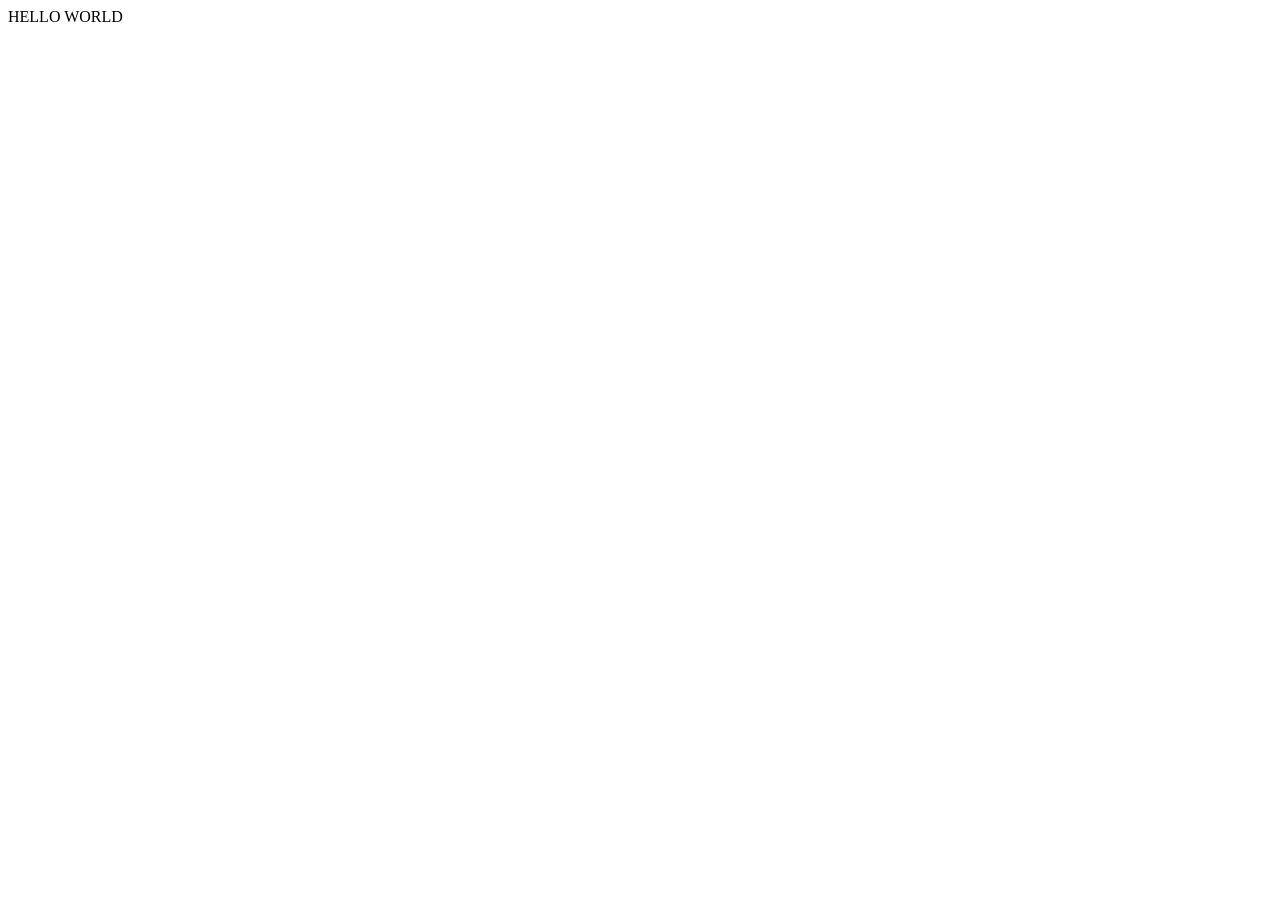
==== portfolio-website/about.html @ 183cd267 "Initialize portfolio website structure Added initial HTML files for about, contact, index, and proje" ====
<!DOCTYPE html>
<html lang="en">
<head>
    <meta charset="UTF-8">
    <meta name="viewport" content="width=device-width, initial-scale=1.0">
    <title></title>
</head>
<body>
    HELLO WORLD
</body>
</html>
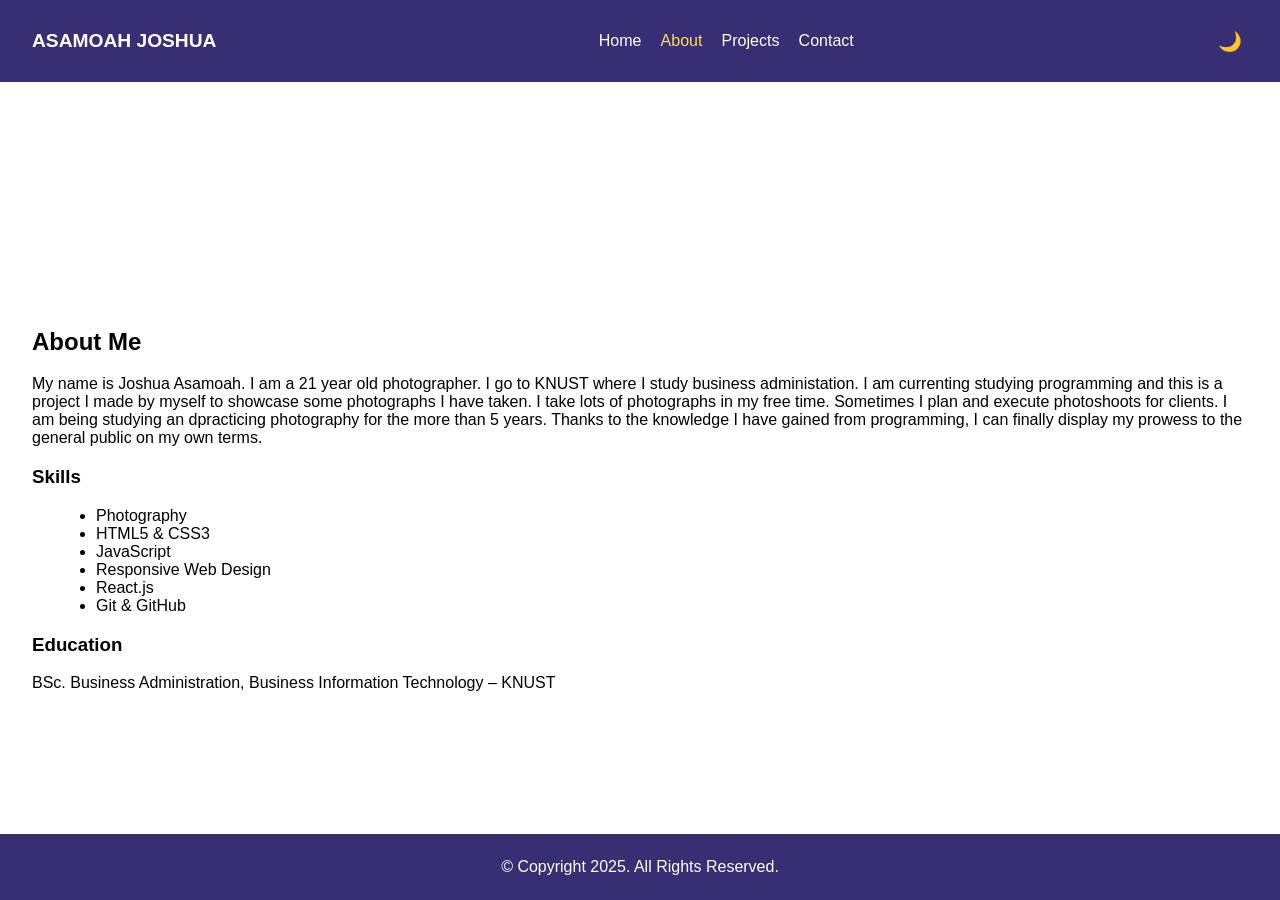
==== commit 72a81c66: "reconstructed" ====
--- a/portfolio-website/about.html
+++ b/portfolio-website/about.html
@@ -1,11 +1,63 @@
 <!DOCTYPE html>
 <html lang="en">
 <head>
-    <meta charset="UTF-8">
-    <meta name="viewport" content="width=device-width, initial-scale=1.0">
-    <title></title>
+  <meta charset="UTF-8">
+  <meta name="viewport" content="width=device-width, initial-scale=1.0">
+  <title>About | ASAMOAH JOSHUA</title>
+  <link rel="stylesheet" href="css/style.css">
+  <link rel="icon" href="images\icon.png" type="image/x-icon">
 </head>
 <body>
-    HELLO WORLD
+  <header class="head">
+    <nav class="navbar">
+      <div class="logo">ASAMOAH JOSHUA</div>
+      <ul class="nav-links" id="navLinks">
+        <li><a href="index.html">Home</a></li>
+        <li><a href="about.html" class="active">About</a></li>
+        <li><a href="projects.html">Projects</a></li>
+        <li><a href="contact.html">Contact</a></li>
+      </ul>
+      <div class="hamburger" id="hamburger">&#9776;</div>
+      <button id="themeToggle" class="theme-btn">🌙</button>
+    </nav>
+  </header>
+
+  <main>
+    <section class="about-section">
+      <div class="about-content">
+        <h2>About Me</h2>
+        <p>My name is Joshua Asamoah.
+            I am a 21 year old photographer.
+            I go to KNUST where I study business administation.
+            I am currenting studying programming and this is
+            a project I made by myself to showcase some 
+            photographs I have taken. I take lots of photographs
+            in my free time. Sometimes I plan and execute photoshoots
+            for clients. I am being studying an dpracticing photography
+            for the more than 5 years. Thanks to the knowledge I have
+            gained from programming, I can finally display my prowess
+            to the general public on my own terms.
+        </p>
+
+        <h3>Skills</h3>
+        <ul class="skills-list">
+          <li>Photography</li>
+          <li>HTML5 & CSS3</li>
+          <li>JavaScript</li>
+          <li>Responsive Web Design</li>
+          <li>React.js</li>
+          <li>Git & GitHub</li>
+        </ul>
+
+        <h3>Education</h3>
+        <p>BSc. Business Administration, Business Information Technology – KNUST</p>
+      </div>
+    </section>
+  </main>
+
+  <footer>
+    <p>&copy; Copyright 2025. All Rights Reserved.</p>
+  </footer>
+  <script src="js/script.js"></script>
 </body>
-</html>+</html>
--- a/portfolio-website/css/style.css
+++ b/portfolio-website/css/style.css
@@ -0,0 +1,272 @@
+:root {
+  --primary-color: rgba(56, 46, 116);
+  --secondary-color: rgb(56, 108, 145);
+  --light-bg: rgb(255, 255, 255);
+  --dark-bg: rgb(29, 29, 29);
+  --text-light: rgb(255, 255, 255);
+  --text-dark: #000000;
+}
+
+body {
+  margin: 0;
+  font-family: 'Poppins', sans-serif;
+  background-color: var(--light-bg);
+  color: var(--text-dark);
+  transition: all 0.3s ease;
+  display: flex;
+  flex-direction: column;
+  height: 100vh;
+}
+
+main
+{
+flex: 1 0 auto;
+padding-top: 100px;
+display: grid;
+}
+
+.dark-mode {
+  background-color: var(--dark-bg);
+  color: var(--text-light);
+}
+
+header {
+  background-color: var(--primary-color);
+  color: white;
+  padding: 1rem 2rem;
+  position: sticky;
+  top: 0;
+  z-index: 1000;
+}
+
+.navbar {
+  display: flex;
+  align-items: center;
+  justify-content: space-between;
+}
+
+.logo {
+  font-weight: 700;
+  font-size: 1.2rem;
+}
+
+.nav-links {
+  list-style: none;
+  display: flex;
+  gap: 1.2rem;
+}
+
+.nav-links a {
+  color: white;
+  text-decoration: none;
+  transition: color 0.3s;
+}
+
+.nav-links a:hover, .nav-links .active {
+  color: #ffdd57;
+}
+
+.hamburger {
+  display: none;
+  font-size: 1.5rem;
+  cursor: pointer;
+}
+
+.theme-btn {
+  margin-left: 1rem;
+  background: transparent;
+  border: none;
+  color: white;
+  font-size: 1.2rem;
+  cursor: pointer;
+}
+
+.hero {
+  text-align: center;
+  padding: 5rem 2rem;
+}
+
+.hero h1 span {
+  color: var(--primary-color);
+}
+
+.btn {
+  background: var(--primary-color);
+  color: white;
+  border: none;
+  padding: 0.8rem 1.6rem;
+  border-radius: 4px;
+  cursor: pointer;
+  text-decoration: none;
+  transition: background 0.3s;
+}
+
+.btn:hover {
+  background: var(--secondary-color);
+}
+
+/* About Section */
+.about-section {
+  display: flex;
+  flex-wrap: wrap;
+  gap: 2rem;
+  padding: 2rem;
+  align-items: center;
+}
+
+.profile-pic {
+  width: 200px;
+  border-radius: 50%;
+}
+
+.skills-list {
+  list-style: disc;
+  margin-left: 1.5rem;
+}
+
+/* Projects */
+.projects-section {
+  padding: 2rem;
+  text-align: center;
+}
+
+.projects-grid {
+  display: grid;
+  gap: 1.5rem;
+  grid-template-columns: repeat(auto-fit, minmax(280px, 1fr));
+  justify-content: center;
+  justify-items: center;
+}
+
+.project-card:hover {
+  transform: scale(1.03);
+}
+
+.project-card {
+  border: 1px solid #ddd;
+  padding: 15px;
+  border-radius: 10px;
+  max-width: 350px;
+  margin: 20px;
+  text-align: center;
+  background: #fff;
+  box-shadow: 0 2px 8px rgba(0,0,0,0.1);
+    align-items: center;
+    align-content: center;
+    flex-direction: column;
+    justify-content: center;
+    transition: transform 0.3s;
+    overflow-y: hidden;
+    justify-content: center;
+  justify-items: center;
+}
+
+.carousel {
+  position: relative;
+  width: 100%;
+  overflow: hidden;
+  border-radius: 8px;
+  overflow-y: hidden;
+  justify-content: center;
+  justify-items: center;
+
+}
+
+.carousel-images img {
+  width: 100%;
+  justify-content: center;
+  justify-items: center;
+}
+
+.carousel button {
+  position: absolute;
+  top: 50%;
+  transform: translateY(-50%);
+  background: rgba(0,0,0,0.7);
+  border: none;
+  color: rgb(241, 241, 241);
+  font-size: 18px;
+  padding: 8px 12px;
+  cursor: pointer;
+  border-radius: 10%;
+}
+
+.carousel .prev {
+  left: 10px;
+}
+
+.carousel .next {
+  right: 10px;
+}
+
+.carousel button:hover {
+  background: rgba(0,0,0,0.8);
+}
+
+.project-info {
+  margin-top: 15px;
+  color: var(--text-dark);
+}
+
+.btn:hover {
+  background: #0056b3;
+}
+
+/* Contact */
+.contact-section {
+  padding: 2rem;
+  text-align: center;
+}
+
+.contact-form {
+  display: flex;
+  flex-direction: column;
+  max-width: 500px;
+  margin: auto;
+  gap: 1rem;
+}
+
+.contact-form input, .contact-form textarea {
+  padding: 0.8rem;
+  border-radius: 4px;
+  border: 1px solid #ccc;
+}
+
+.form-message {
+  margin-top: 1rem;
+  font-weight: 500;
+}
+
+/* Footer */
+footer {
+  text-align: center;
+  bottom: 0;
+  left: 0;
+  width: auto;
+  padding: 0.5rem;
+  background-color: var(--primary-color);
+  color: white;
+    z-index: 1000;
+  }
+
+/* Responsive */
+@media (max-width: 768px) {
+  .nav-links {
+    display: none;
+    flex-direction: column;
+    background-color: var(--primary-color);
+    position: absolute;
+    top: 60px;
+    right: 0;
+    width: 200px;
+  }
+
+
+  .nav-links.show {
+    display: flex;
+  }
+
+  .hamburger {
+    display: block;
+  }
+}
